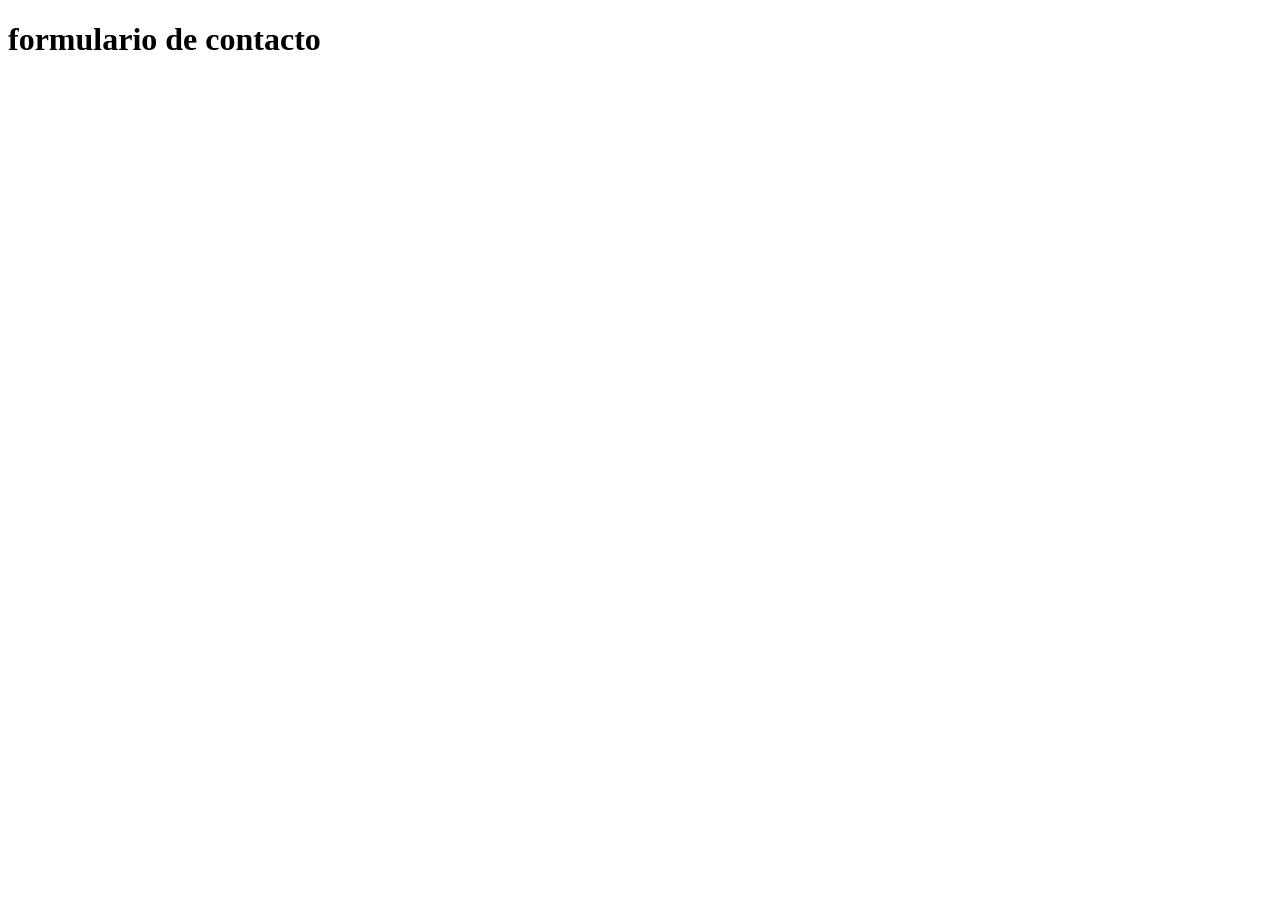
==== index.html @ c3b83a86 "Add files via upload" ====
<!DOCTYPE html>
<html lang="en">
<head>
    <meta charset="UTF-8">
    <meta name="viewport" content="width=device-width, initial-scale=1.0">
    <title>formulario</title>
</head>
<body>
    <h1>formulario de contacto</h1>
    <iframe src="https://docs.google.com/forms/d/e/1FAIpQLSe17oVh_Vl5KoW4iAmGQbhy8qnao-CL06KhHqE6qfh6oprhgQ/viewform?usp=publish-editor" width="100%" height="777px" style="border:none"></iframe>

</body>
</html>
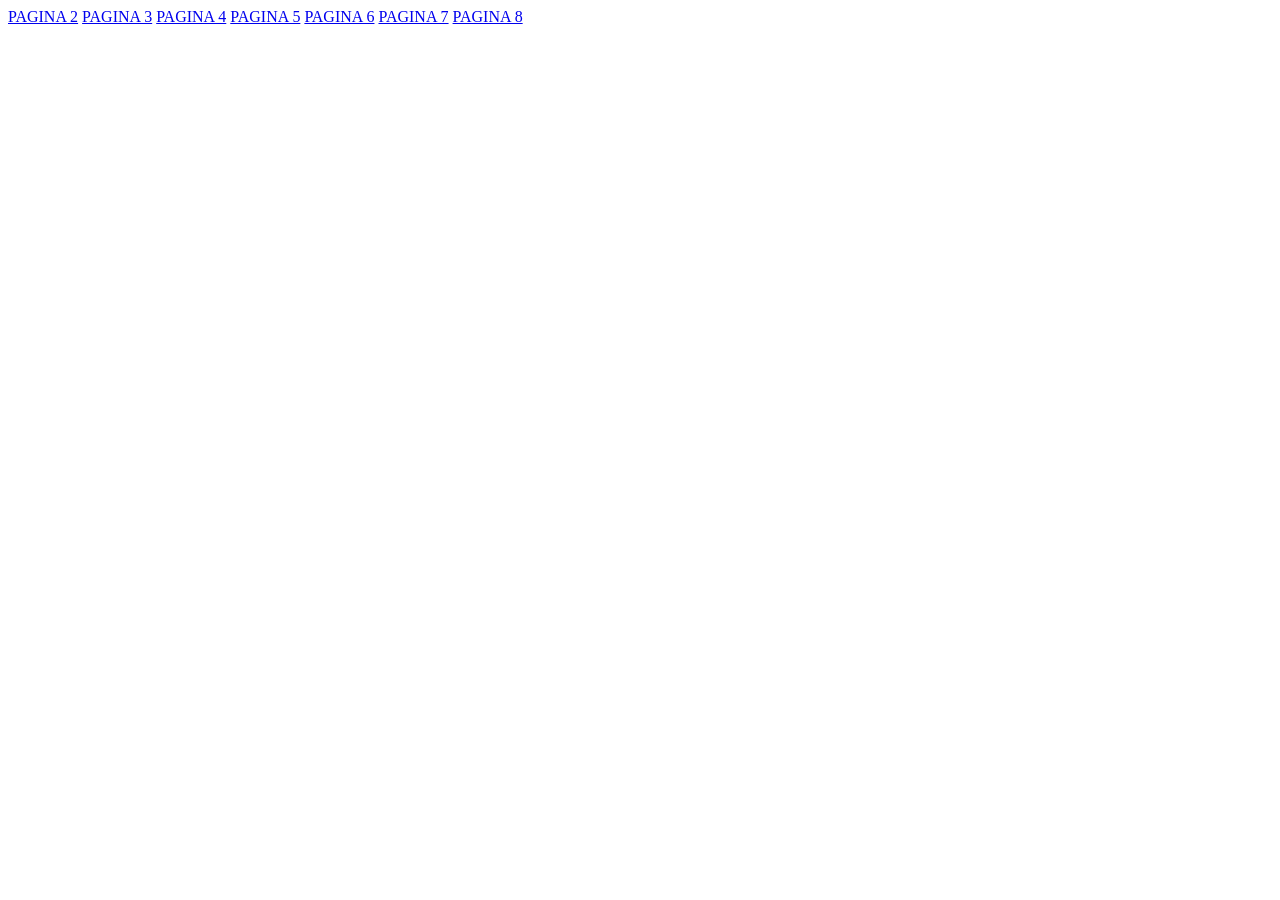
==== commit 1dce050a: "Add files via upload" ====
--- a/index.html
+++ b/index.html
@@ -1,13 +1,18 @@
-<!DOCTYPE html>
-<html lang="en">
-<head>
-    <meta charset="UTF-8">
-    <meta name="viewport" content="width=device-width, initial-scale=1.0">
-    <title>formulario</title>
-</head>
-<body>
-    <h1>formulario de contacto</h1>
-    <iframe src="https://docs.google.com/forms/d/e/1FAIpQLSe17oVh_Vl5KoW4iAmGQbhy8qnao-CL06KhHqE6qfh6oprhgQ/viewform?usp=publish-editor" width="100%" height="777px" style="border:none"></iframe>
-
-</body>
+<!DOCTYPE html>
+<html lang="en">
+<head>
+    <meta charset="UTF-8">
+    <meta name="viewport" content="width=device-width, initial-scale=1.0">
+    <title>Pagina Principal</title>
+    <link rel="stylesheet" href="estilos.css">
+</head>
+<body>
+    <a href="/inciso 4/pagina_2.html">PAGINA 2</a>
+    <a href="/inciso 5/pagina_3.html">PAGINA 3</a>
+    <a href="/inciso 6/pagina_4.html">PAGINA 4</a>
+    <a href="/inciso 7/pagina_5.html">PAGINA 5</a>
+    <a href="/inciso 8/pagina_6.html">PAGINA 6</a>
+    <a href="/inciso 9/pagina_7.html">PAGINA 7</a>
+    <a href="/inciso 10/pagina_8.html">PAGINA 8</a>
+</body>
 </html>
